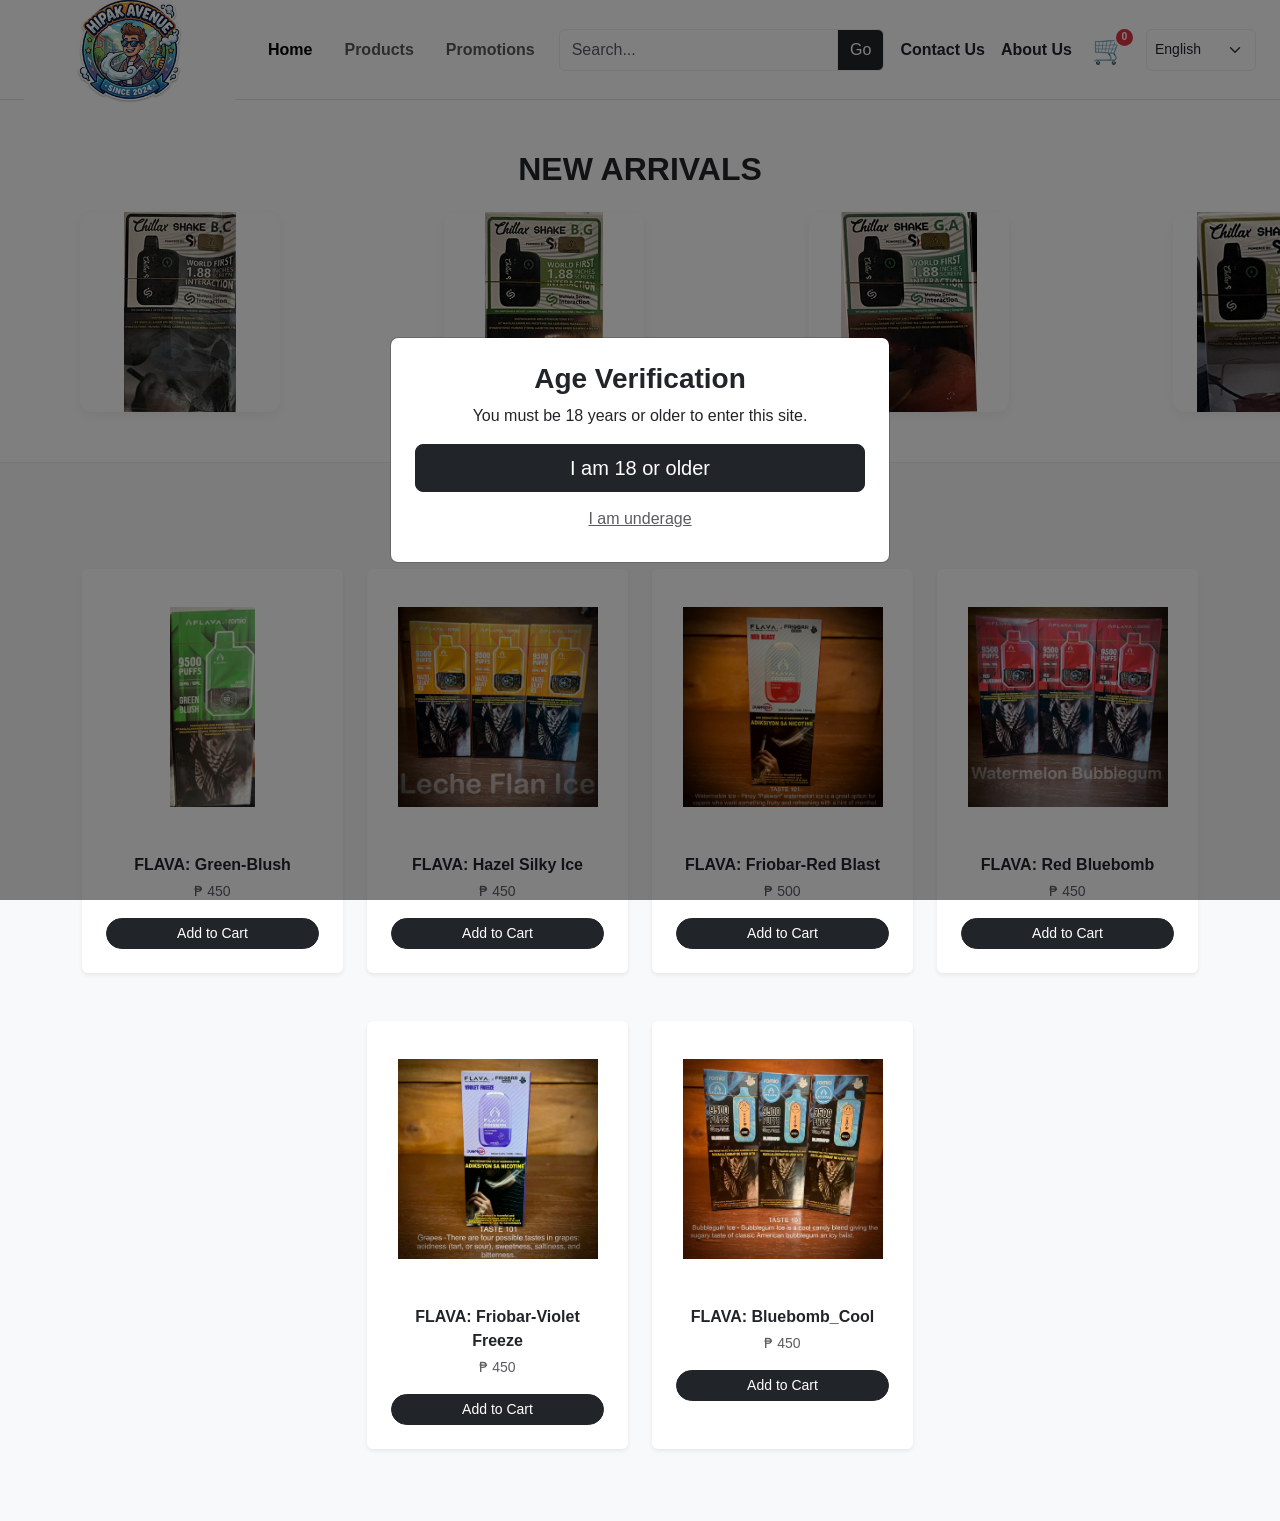
==== index.html @ dbb5be8c "Add files via upload" ====
<!DOCTYPE html>
<html lang="en">
<head>
    <meta charset="UTF-8">
    <meta name="viewport" content="width=device-width, initial-scale=1.0">
    <title>Vape Startup | Home</title>
    <link href="https://cdn.jsdelivr.net/npm/bootstrap@5.3.0/dist/css/bootstrap.min.css" rel="stylesheet">
    <link rel="stylesheet" href="style.css">
</head>
<body class="bg-light">

    <nav class="navbar navbar-expand-lg navbar-light bg-white sticky-top border-bottom">
        <div class="container-fluid px-4 d-flex align-items-center justify-content-between">
            
            <div class="d-flex align-items-center flex-shrink-0">
                <a class="navbar-brand" href="index.html">
                    <img src="images/business-logo.jpg" class="main-logo" alt="Logo">
                </a>
                <div class="navbar-nav d-flex flex-row gap-3">
                    <a class="nav-link fw-bold active text-nowrap" href="index.html">Home</a>
                    <a class="nav-link fw-bold text-nowrap" href="products.html">Products</a>
                    <a class="nav-link fw-bold text-nowrap" href="promotions.html">Promotions</a>
                </div>
            </div>

            <div class="search-container mx-3">
                <div class="input-group">
                    <input type="text" id="searchInput" class="form-control" placeholder="Search...">
                    <button class="btn btn-dark" type="button" id="searchBtn">Go</button>
                </div>
            </div>

            <div class="d-flex align-items-center gap-3 flex-shrink-0">
                <a class="nav-link fw-bold d-none d-md-block text-nowrap" href="contact.html">Contact Us</a>
                <a class="nav-link fw-bold d-none d-md-block text-nowrap" href="about.html">About Us</a>
                
            <div class="cart-icon-container" onclick="openCart()" role="button" aria-label="Open Shopping Cart">
               <span class="fs-3 cart-emoji">🛒</span>
               <span id="cart-count" class="cart-notification-badge badge rounded-pill bg-danger">
                  0
               </span>
            </div>

                <select class="form-select form-select-sm" id="langSwitch" onchange="updateLanguage()">
                    <option value="en">English</option>
                    <option value="tl">Tagalog</option>
                </select>
            </div>
        </div>
    </nav>

    <div class="marquee bg-white">
        <h2 class="text-center fw-bold text-uppercase mb-4">New Arrivals</h2>
        <div class="marquee-content" id="new-arrivals-marquee"></div>
    </div>

    <div class="container py-5">
        <h3 class="fw-bold mb-4 text-center">Best Sellers</h3>
        <div class="row g-4 justify-content-center" id="best-sellers-grid"></div>
    </div>

    <div id="cartSidebar" class="cart-sidebar shadow">
        <div class="d-flex justify-content-between align-items-center mb-4 border-bottom pb-2">
            <h4 class="fw-bold mb-0" id="cartTitle">My Cart</h4>
            <button class="btn-close" onclick="closeCart()"></button>
        </div>
        <div id="cart-items"></div>
        <div id="cart-summary" class="mt-auto border-top pt-3"></div>
        <div class="d-grid gap-2 mt-3">
            <button class="btn btn-dark" id="checkoutBtn" onclick="proceedToCheckout()">Checkout</button>
            <button class="btn btn-outline-danger btn-sm" id="clearCartBtn" onclick="clearCart()">Clear Cart</button>
        </div>
    </div>

<div class="modal fade" id="ageModal" data-bs-backdrop="static" data-bs-keyboard="false" tabindex="-1">
    <div class="modal-dialog modal-dialog-centered">
        <div class="modal-content text-center p-4">
            <h3 class="fw-bold">Age Verification</h3>
            <p>You must be 18 years or older to enter this site.</p>
            <div class="d-grid gap-2">
                <button class="btn btn-dark btn-lg" onclick="confirmAge()">I am 18 or older</button>
                
                <button class="btn btn-link text-muted" onclick="redirectUnderage()">I am underage</button>
            </div>
        </div>
    </div>
</div>

<div class="modal fade" id="checkoutModal" tabindex="-1" aria-hidden="true">
    <div class="modal-dialog modal-dialog-centered">
        <div class="modal-content p-4 border-0 shadow-lg">
            <h4 class="fw-bold mb-4">Checkout</h4>
            
            <input type="text" id="custName" class="form-control mb-3" placeholder="Full Name">
            <input type="text" id="custPhone" class="form-control mb-3" placeholder="Phone (09xxxxxxxxx)">
            
            <label class="fw-bold small text-uppercase mb-2 d-block text-muted">Service Option:</label>
            <div class="d-flex gap-2 mb-3">
                <input type="radio" class="btn-check" name="serviceOption" id="optDelivery" value="delivery" checked onchange="toggleCheckoutFields()">
                <label class="btn btn-outline-dark w-50 py-2" for="optDelivery">🚚 Delivery</label>

                <input type="radio" class="btn-check" name="serviceOption" id="optPickup" value="pickup" onchange="toggleCheckoutFields()">
                <label class="btn btn-outline-dark w-50 py-2" for="optPickup">🏪 Pickup</label>
            </div>

            <div id="addressSection">
                <textarea id="custAddress" class="form-control mb-3" placeholder="Complete Delivery Address" rows="2"></textarea>
            </div>

            <div id="pickupSection" class="alert alert-secondary d-none mb-3 py-2 small">
                <strong>Pickup Location:</strong> 5 Maria St., Villa Susana, Pasig
            </div>

            <label class="fw-bold small text-uppercase mb-2 d-block text-muted">Payment Method:</label>
            <select id="paymentMethod" class="form-select mb-3" onchange="toggleCheckoutFields()">
                <option value="COD">Cash on Delivery</option>
                <option value="Gcash">Gcash</option>
            </select>

            <div id="gcashInstructions" class="alert alert-primary d-none mb-3">
                <p class="mb-0 small" id="gcashMsgText"></p>
                <h5 class="fw-bold mb-0">₱<span id="gcashAmount"></span></h5>
            </div>

            <button class="btn btn-dark w-100 py-3 fw-bold mt-2" onclick="validateAndPlaceOrder()">Place Order</button>
        </div>
    </div>
</div>

    <script src="https://cdn.jsdelivr.net/npm/bootstrap@5.3.0/dist/js/bootstrap.bundle.min.js"></script>
    <script src="script.js"></script>
</body>
</html>
---- style.css ----
/* General & Navigation */
body { font-family: 'Segoe UI', Tahoma, Geneva, Verdana, sans-serif; }

/* 1. Locked Navbar Height to prevent vertical jumping */
.navbar {
    height: 100px; 
    display: flex;
    align-items: center;
    background-color: #fff;
    border-bottom: 1px solid #eee;
}

/* 2. Standardized Logo & Brand Area */
.navbar-brand {
    width: 220px; 
    display: flex;
    align-items: center;
    flex-shrink: 0;
}

.main-logo { 
    height: 115px !important; 
    width: auto !important; 
    object-fit: contain; 
}

/* 3. Navigation Links Stability */
.navbar-nav .nav-link {
    white-space: nowrap;
    font-weight: 600;
}

/* 4. Search Bar & Go Button - Uniform 42px Height & Thickness */
.search-container {
    width: 100%;
    max-width: 350px;
    flex-grow: 1;
    margin: 0 20px;
}

.search-container .form-control,
.search-container .btn-dark,
#langSwitch {
    height: 42px !important; /* Uniform height for all interactive elements */
    border: 1.5px solid #eee !important; /* Uniform thickness */
    border-radius: 6px;
    display: flex;
    align-items: center;
}

.search-container .form-control:focus {
    border-color: #000;
    box-shadow: none;
}

/* 5. Right-side Utility Area */
.nav-utility {
    display: flex;
    align-items: center;
    gap: 1.5rem;
    min-width: 420px; 
    justify-content: flex-end;
    flex-shrink: 0;
}

/* 6. Language Switcher */
#langSwitch {
    width: 110px !important;
    cursor: pointer;
    background-color: #fff;
}

/* 7. Cart Icon */
.cart-icon-container {
    position: relative;
    display: flex;
    align-items: center;
    justify-content: center;
    width: 42px; 
    height: 42px;
    cursor: pointer;
}

.cart-emoji { font-size: 1.8rem; }

.cart-notification-badge {
    position: absolute;
    top: -2px;
    right: -5px;
    font-size: 0.65rem;
    padding: 0.35em 0.55em;
    min-width: 1.7em;
    border: 2px solid #fff; 
    z-index: 2;
}

/* --- RESTORED CAROUSEL / MARQUEE STYLES --- */

.marquee { 
    overflow: hidden; 
    white-space: nowrap; 
    background: #ffffff; 
    padding: 50px 0; 
    border-bottom: 1px solid #eee;
}

.marquee-content { 
    display: inline-block; 
    animation: scroll-left 40s linear infinite; 
}

.carousel-img { 
    height: 200px; 
    width: 200px; 
    margin: 0 80px; 
    border-radius: 12px;
    box-shadow: 0 4px 12px rgba(0,0,0,0.06);
    background: white;
    object-fit: contain;
    cursor: pointer;
    transition: transform 0.3s ease;
}

.carousel-img:hover { transform: scale(1.1); }

@keyframes scroll-left { 
    from { transform: translateX(0); } 
    to { transform: translateX(-50%); } 
}

/* --- PRODUCT CARDS & GRID --- */

.img-hover-box { 
    height: 260px; 
    width: 100%; 
    display: flex; 
    justify-content: center; 
    align-items: center; 
    overflow: hidden; 
    background-color: #fff;
}

.zoom-img { 
    width: 200px; 
    height: 200px; 
    object-fit: contain; 
    transition: transform 0.4s ease; 
}
.zoom-img:hover { transform: scale(1.15); }

/* Sidebar Cart */
.cart-sidebar { 
    position: fixed; 
    top: 0; 
    right: -100%; 
    width: 380px; 
    height: 100%; 
    background: white; 
    transition: 0.3s ease-in-out; 
    z-index: 2000; 
    padding: 25px; 
    display: flex;
    flex-direction: column; 
    box-shadow: -5px 0 15px rgba(0,0,0,0.1);
}
.cart-sidebar.active { right: 0; }
#cart-items { flex-grow: 1; overflow-y: auto; }
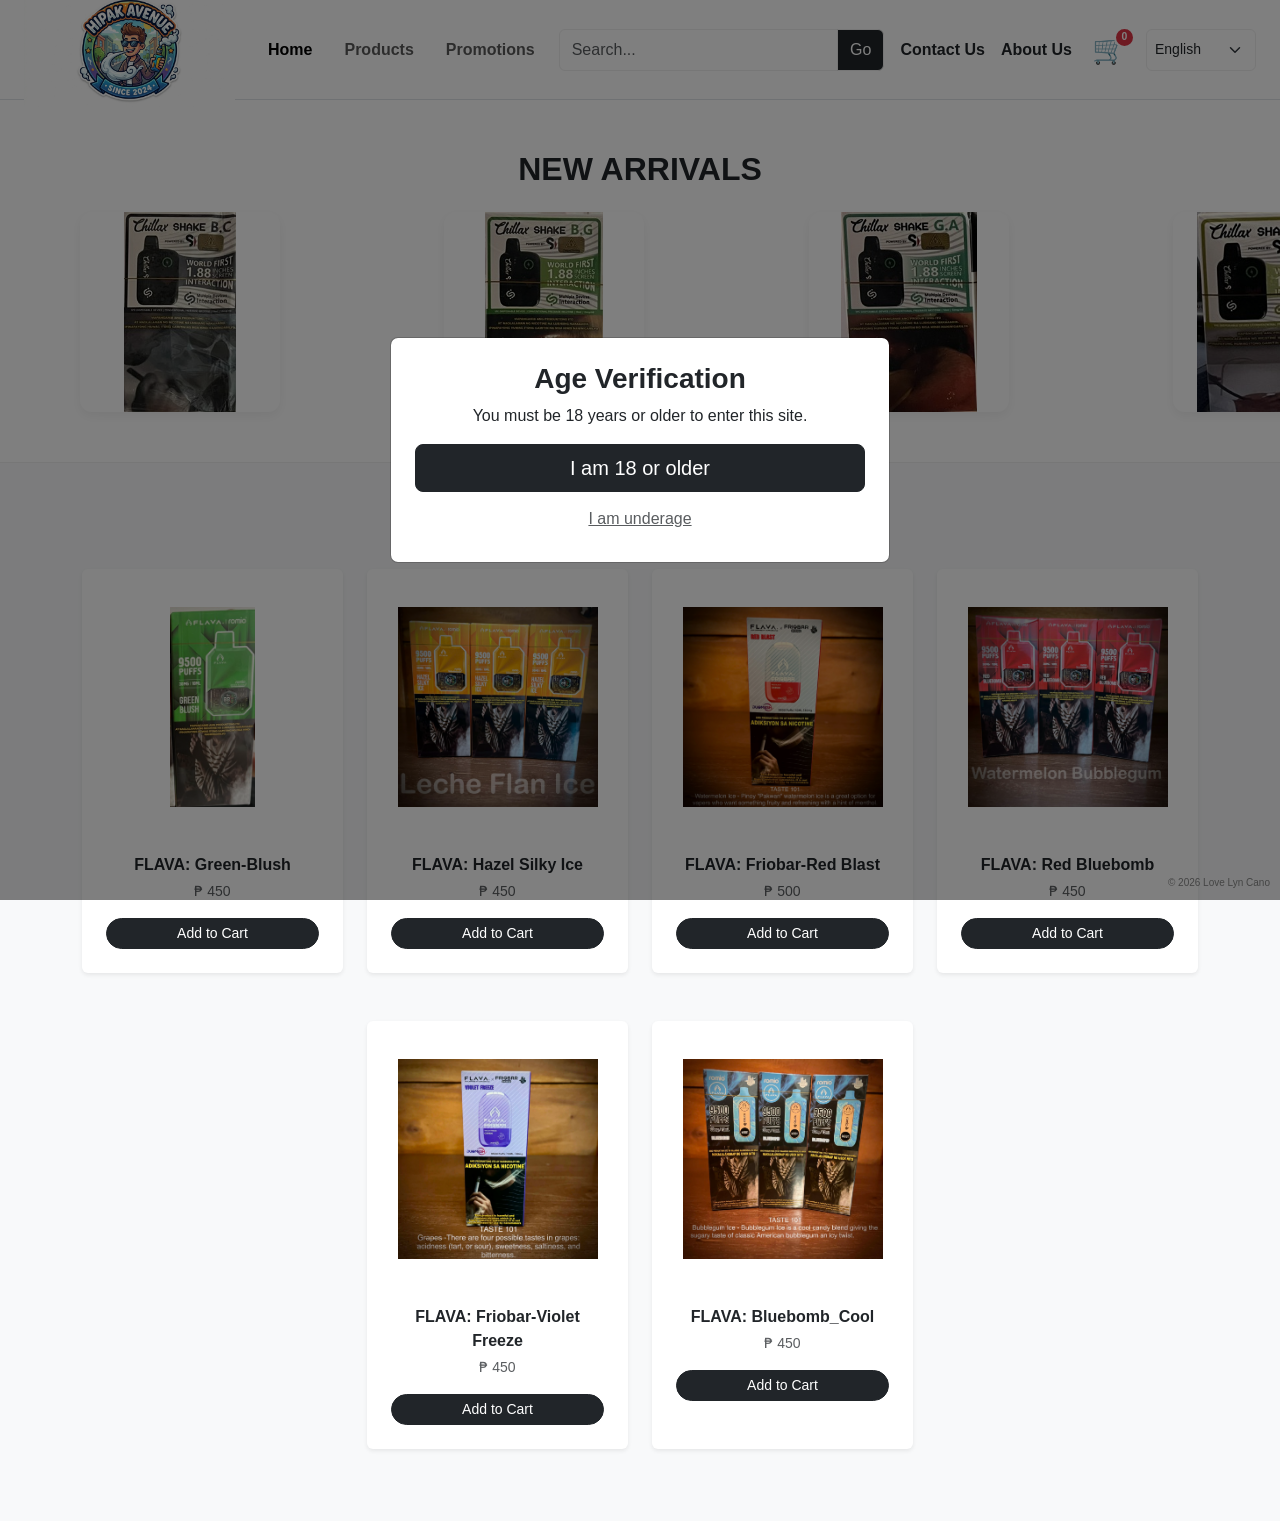
==== commit cb6941f9: "index.html" ====
--- a/index.html
+++ b/index.html
@@ -129,5 +129,10 @@
 
     <script src="https://cdn.jsdelivr.net/npm/bootstrap@5.3.0/dist/js/bootstrap.bundle.min.js"></script>
     <script src="script.js"></script>
+
+<div class="bottom-right-footer">
+    &copy; 2026 Love Lyn Cano
+</div>
+    
 </body>
-</html>+</html>
--- a/style.css
+++ b/style.css
@@ -164,4 +164,14 @@
     box-shadow: -5px 0 15px rgba(0,0,0,0.1);
 }
 .cart-sidebar.active { right: 0; }
-#cart-items { flex-grow: 1; overflow-y: auto; }+#cart-items { flex-grow: 1; overflow-y: auto; }
+
+.bottom-right-footer {
+    position: fixed;
+    bottom: 10px;
+    right: 10px;
+    font-size: 10px; /* Small font size */
+    color: #888;     /* Subtle gray color */
+    z-index: 1000;   /* Ensures it stays above other elements */
+    pointer-events: none; /* Prevents it from interfering with clicks */
+}
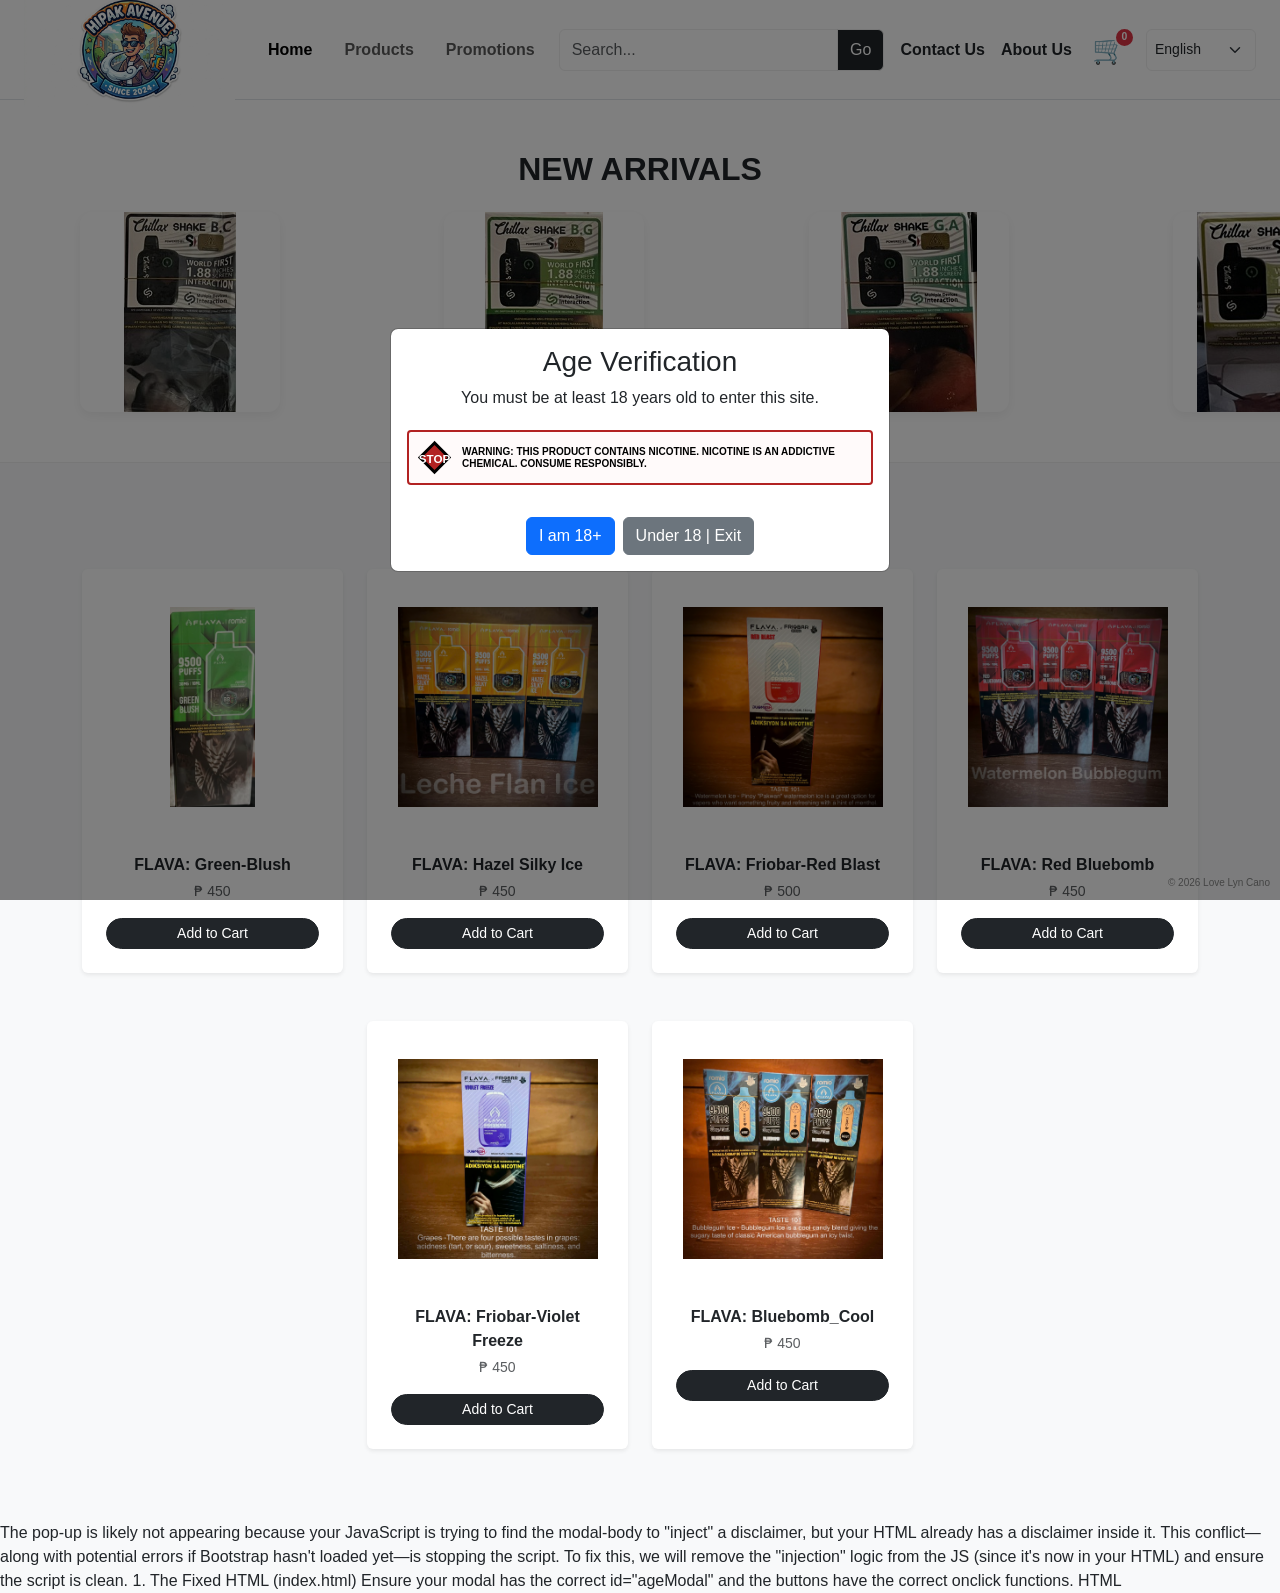
==== commit e94a5c98: "index.html" ====
--- a/index.html
+++ b/index.html
@@ -72,15 +72,37 @@
         </div>
     </div>
 
+The pop-up is likely not appearing because your JavaScript is trying to find the modal-body to "inject" a disclaimer, but your HTML already has a disclaimer inside it. This conflict—along with potential errors if Bootstrap hasn't loaded yet—is stopping the script.
+
+To fix this, we will remove the "injection" logic from the JS (since it's now in your HTML) and ensure the script is clean.
+
+1. The Fixed HTML (index.html)
+Ensure your modal has the correct id="ageModal" and the buttons have the correct onclick functions.
+
+HTML
 <div class="modal fade" id="ageModal" data-bs-backdrop="static" data-bs-keyboard="false" tabindex="-1">
     <div class="modal-dialog modal-dialog-centered">
-        <div class="modal-content text-center p-4">
-            <h3 class="fw-bold">Age Verification</h3>
-            <p>You must be 18 years or older to enter this site.</p>
-            <div class="d-grid gap-2">
-                <button class="btn btn-dark btn-lg" onclick="confirmAge()">I am 18 or older</button>
-                
-                <button class="btn btn-link text-muted" onclick="redirectUnderage()">I am underage</button>
+        <div class="modal-content">
+            <div class="modal-body text-center">
+                <h3>Age Verification</h3>
+                <p>You must be at least 18 years old to enter this site.</p>
+
+                <div class="vape-warning-container" style="display: flex; align-items: center; background-color: #fffafa; border: 2px solid #b22222; border-radius: 4px; padding: 8px; margin-top: 20px; gap: 10px;">
+                    <div class="stop-icon" style="width: 35px; height: 35px; flex-shrink: 0;">
+                        <svg viewBox="0 0 24 24" fill="none" xmlns="http://www.w3.org/2000/svg">
+                            <path d="M12 2L2 12L12 22L22 12L12 2Z" fill="#B22222" stroke="#000" stroke-width="2"/>
+                            <text x="50%" y="65%" text-anchor="middle" fill="white" font-size="8px" font-family="Arial" font-weight="bold">STOP</text>
+                        </svg>
+                    </div>
+                    <div class="warning-content" style="font-size: 10px; color: #000; text-align: left; text-transform: uppercase; line-height: 1.2; font-weight: 700;">
+                        <strong>WARNING:</strong> This product contains nicotine. 
+                        Nicotine is an addictive chemical. Consume responsibly.
+                    </div>
+                </div>
+            </div>
+            <div class="modal-footer border-0 justify-content-center">
+                <button type="button" class="btn btn-primary" onclick="confirmAge()">I am 18+</button>
+                <button type="button" class="btn btn-secondary" onclick="redirectUnderage()">Under 18 | Exit</button>
             </div>
         </div>
     </div>
@@ -133,6 +155,6 @@
 <div class="bottom-right-footer">
     &copy; 2026 Love Lyn Cano
 </div>
-    
+
 </body>
 </html>
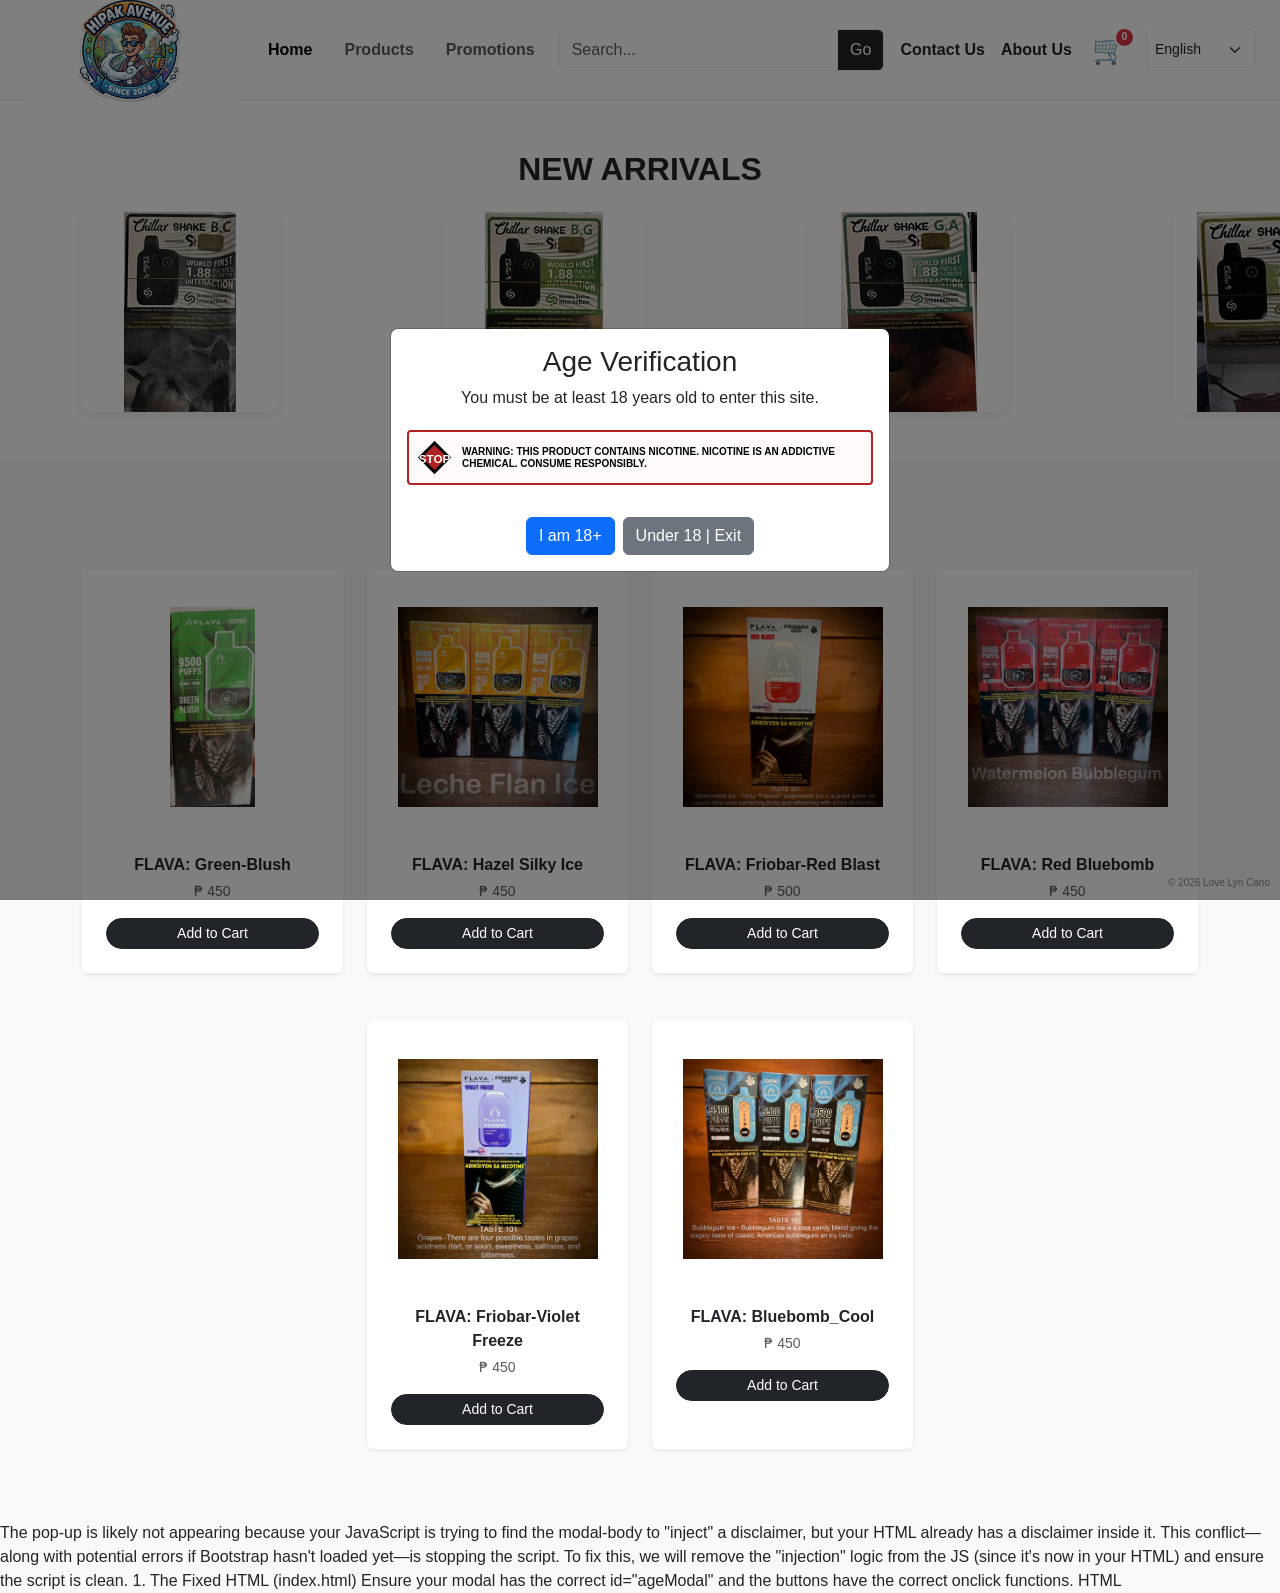
==== commit 5dce4f76: "index.html" ====
--- a/index.html
+++ b/index.html
@@ -3,7 +3,7 @@
 <head>
     <meta charset="UTF-8">
     <meta name="viewport" content="width=device-width, initial-scale=1.0">
-    <title>Vape Startup | Home</title>
+    <title>Hepak Avenue | Home</title>
     <link href="https://cdn.jsdelivr.net/npm/bootstrap@5.3.0/dist/css/bootstrap.min.css" rel="stylesheet">
     <link rel="stylesheet" href="style.css">
 </head>
--- a/style.css
+++ b/style.css
@@ -1,7 +1,6 @@
-/* General & Navigation */
+
 body { font-family: 'Segoe UI', Tahoma, Geneva, Verdana, sans-serif; }
 
-/* 1. Locked Navbar Height to prevent vertical jumping */
 .navbar {
     height: 100px; 
     display: flex;
@@ -10,7 +9,6 @@
     border-bottom: 1px solid #eee;
 }
 
-/* 2. Standardized Logo & Brand Area */
 .navbar-brand {
     width: 220px; 
     display: flex;
@@ -24,13 +22,11 @@
     object-fit: contain; 
 }
 
-/* 3. Navigation Links Stability */
 .navbar-nav .nav-link {
     white-space: nowrap;
     font-weight: 600;
 }
 
-/* 4. Search Bar & Go Button - Uniform 42px Height & Thickness */
 .search-container {
     width: 100%;
     max-width: 350px;
@@ -53,7 +49,6 @@
     box-shadow: none;
 }
 
-/* 5. Right-side Utility Area */
 .nav-utility {
     display: flex;
     align-items: center;
@@ -63,14 +58,12 @@
     flex-shrink: 0;
 }
 
-/* 6. Language Switcher */
 #langSwitch {
     width: 110px !important;
     cursor: pointer;
     background-color: #fff;
 }
 
-/* 7. Cart Icon */
 .cart-icon-container {
     position: relative;
     display: flex;
@@ -93,8 +86,6 @@
     border: 2px solid #fff; 
     z-index: 2;
 }
-
-/* --- RESTORED CAROUSEL / MARQUEE STYLES --- */
 
 .marquee { 
     overflow: hidden; 
@@ -128,8 +119,6 @@
     to { transform: translateX(-50%); } 
 }
 
-/* --- PRODUCT CARDS & GRID --- */
-
 .img-hover-box { 
     height: 260px; 
     width: 100%; 
@@ -148,7 +137,6 @@
 }
 .zoom-img:hover { transform: scale(1.15); }
 
-/* Sidebar Cart */
 .cart-sidebar { 
     position: fixed; 
     top: 0; 
@@ -175,3 +163,28 @@
     z-index: 1000;   /* Ensures it stays above other elements */
     pointer-events: none; /* Prevents it from interfering with clicks */
 }
+.vape-warning-container {
+    display: flex;
+    align-items: center;
+    background-color: #fffafa;
+    border: 2px solid #b22222;
+    border-radius: 4px;
+    padding: 8px;
+    margin-top: 20px;
+    gap: 10px;
+}
+
+.stop-icon {
+    width: 35px;
+    height: 35px;
+    flex-shrink: 0;
+}
+
+.warning-content {
+    font-size: 10px; /* Small size */
+    color: #000;
+    text-align: left;
+    text-transform: uppercase;
+    line-height: 1.2;
+    font-weight: 700;
+}
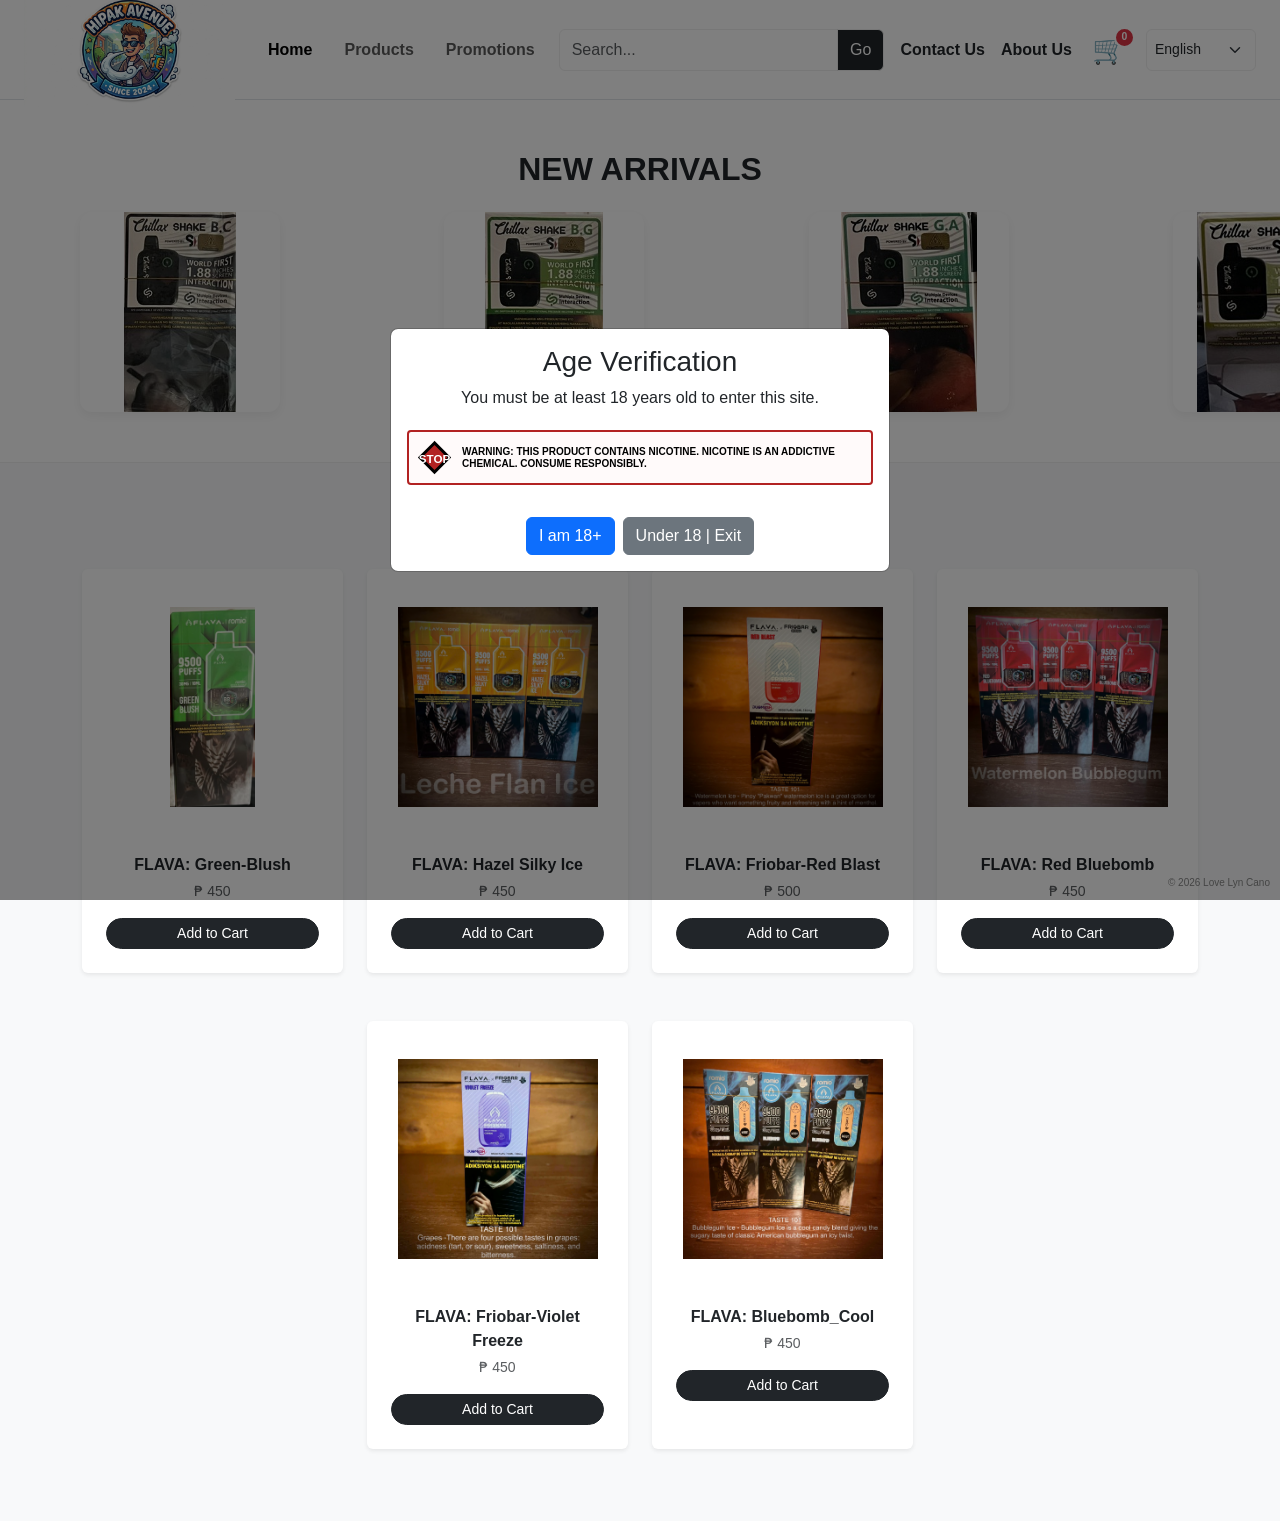
==== commit 862506f7: "index.html" ====
--- a/index.html
+++ b/index.html
@@ -3,7 +3,7 @@
 <head>
     <meta charset="UTF-8">
     <meta name="viewport" content="width=device-width, initial-scale=1.0">
-    <title>Hepak Avenue | Home</title>
+    <title>Hepak Avenue</title>
     <link href="https://cdn.jsdelivr.net/npm/bootstrap@5.3.0/dist/css/bootstrap.min.css" rel="stylesheet">
     <link rel="stylesheet" href="style.css">
 </head>
@@ -71,15 +71,7 @@
             <button class="btn btn-outline-danger btn-sm" id="clearCartBtn" onclick="clearCart()">Clear Cart</button>
         </div>
     </div>
-
-The pop-up is likely not appearing because your JavaScript is trying to find the modal-body to "inject" a disclaimer, but your HTML already has a disclaimer inside it. This conflict—along with potential errors if Bootstrap hasn't loaded yet—is stopping the script.
-
-To fix this, we will remove the "injection" logic from the JS (since it's now in your HTML) and ensure the script is clean.
-
-1. The Fixed HTML (index.html)
-Ensure your modal has the correct id="ageModal" and the buttons have the correct onclick functions.
-
-HTML
+    
 <div class="modal fade" id="ageModal" data-bs-backdrop="static" data-bs-keyboard="false" tabindex="-1">
     <div class="modal-dialog modal-dialog-centered">
         <div class="modal-content">
